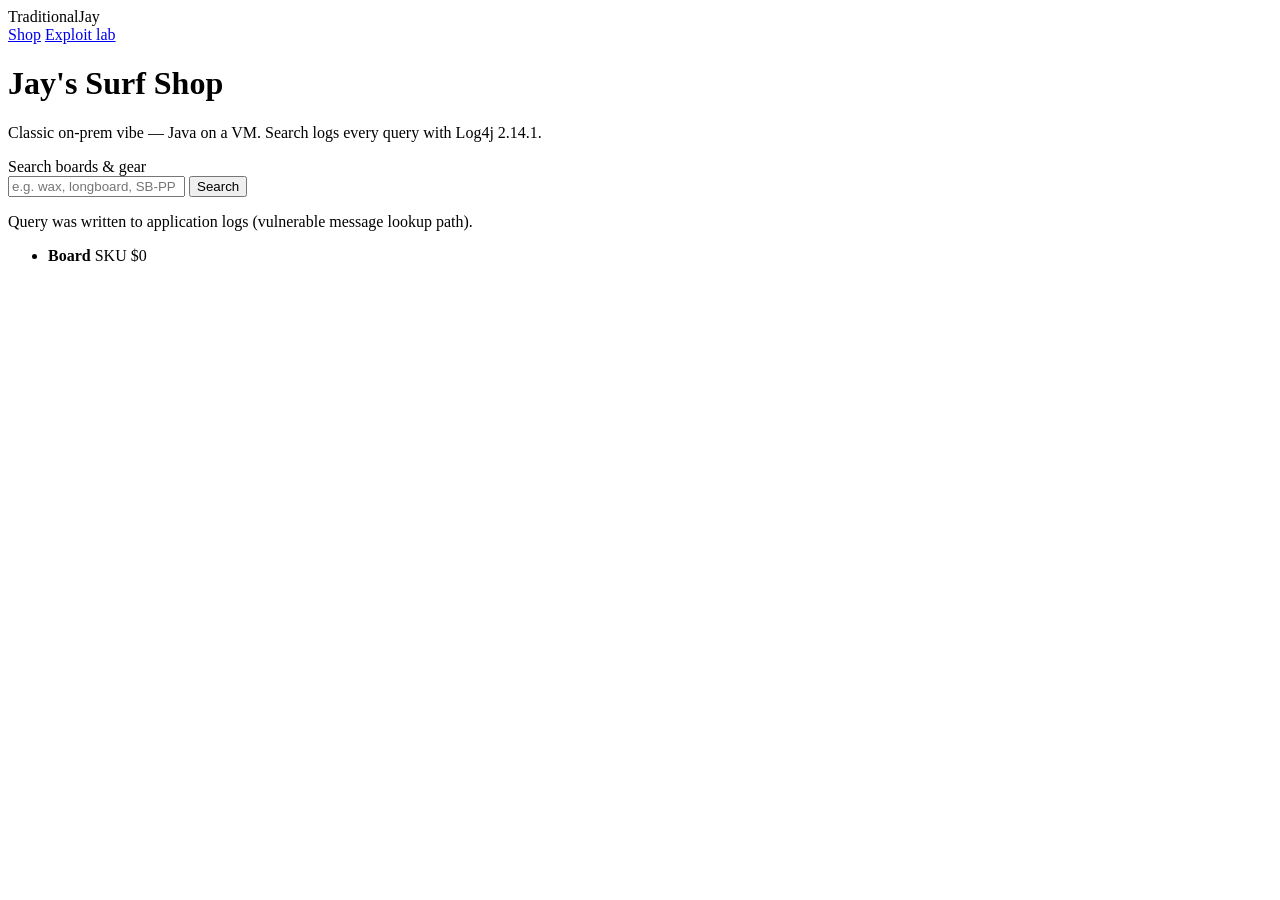
==== app/src/main/resources/templates/index.html @ b60e9ac0 "Initial TraditionalJay VM lab with Log4Shell demo. Spring Boot shop on Log4j 2.14.1 plus AWS/Azure/G" ====
<!DOCTYPE html>
<html lang="en" xmlns:th="http://www.thymeleaf.org">
<head>
  <meta charset="UTF-8"/>
  <meta name="viewport" content="width=device-width, initial-scale=1"/>
  <title>TraditionalJay — Jay's Surf Shop (classic)</title>
  <link rel="stylesheet" th:href="@{/styles.css}"/>
</head>
<body>
  <header class="top">
    <div class="brand">TraditionalJay</div>
    <nav>
      <a href="/">Shop</a>
      <a href="/security">Exploit lab</a>
    </nav>
  </header>

  <main class="wrap">
    <h1>Jay's Surf Shop</h1>
    <p class="lede">Classic on-prem vibe — Java on a VM. Search logs every query with Log4j 2.14.1.</p>

    <form class="search" method="get" action="/search">
      <label for="q">Search boards &amp; gear</label>
      <div class="row">
        <input id="q" name="q" type="text" th:value="${q}" placeholder="e.g. wax, longboard, SB-PP"/>
        <button type="submit">Search</button>
      </div>
    </form>

    <p class="hint" th:if="${logged}">Query was written to application logs (vulnerable message lookup path).</p>

    <ul class="catalog">
      <li th:each="p : ${products}">
        <strong th:text="${p.name}">Board</strong>
        <span class="sku" th:text="${p.sku}">SKU</span>
        <span class="price" th:text="'$' + ${p.price}">$0</span>
      </li>
    </ul>
  </main>
</body>
</html>
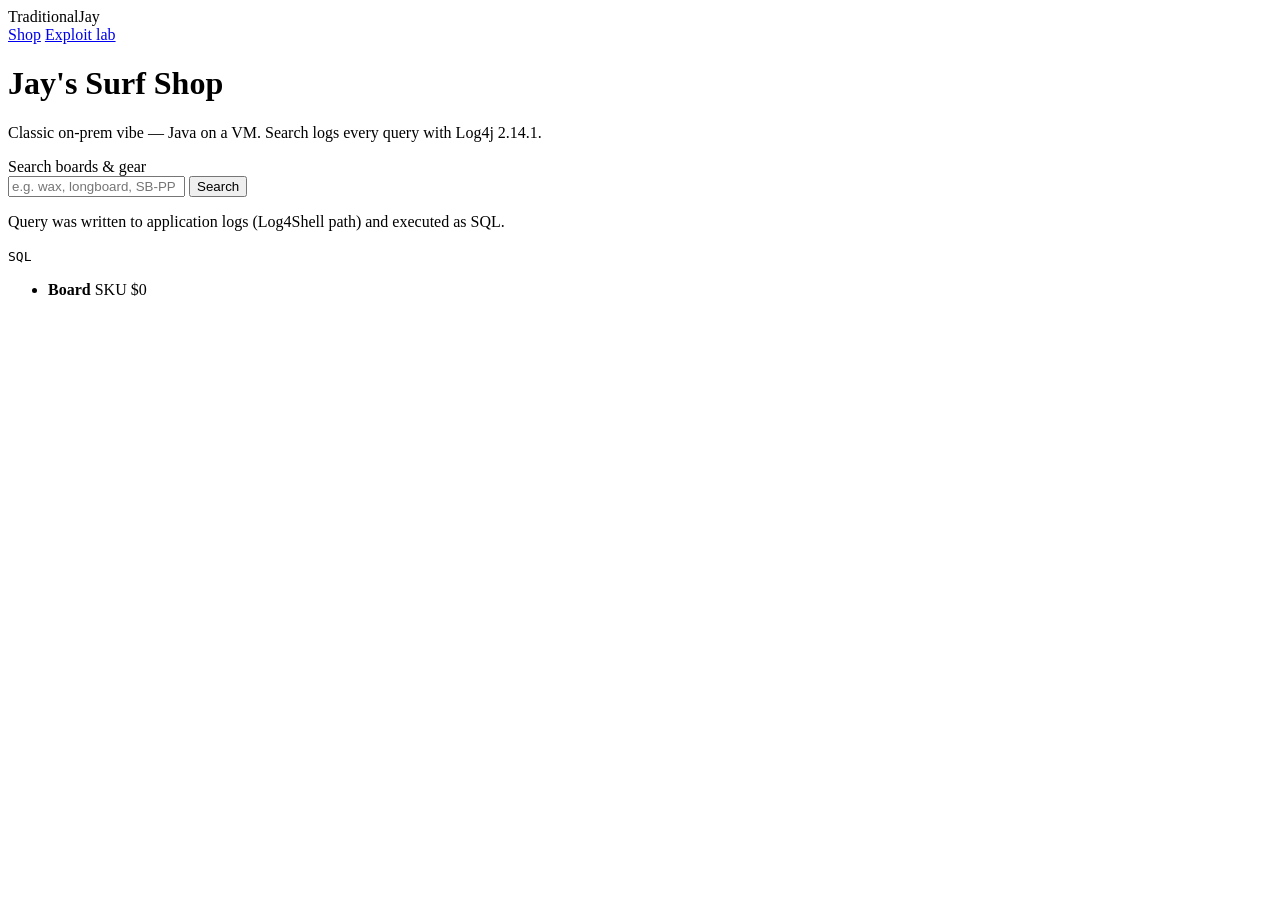
==== commit 8e3ec3e8: "Add Critical VM Compromise story: SQLi, Log4Shell, reverse shell. Chain dumps SQLite secrets, trigge" ====
--- a/app/src/main/resources/templates/index.html
+++ b/app/src/main/resources/templates/index.html
@@ -27,7 +27,8 @@
       </div>
     </form>
 
-    <p class="hint" th:if="${logged}">Query was written to application logs (vulnerable message lookup path).</p>
+    <p class="hint" th:if="${logged}">Query was written to application logs (Log4Shell path) and executed as SQL.</p>
+    <p class="hint" th:if="${sql}"><code th:text="${sql}">SQL</code></p>
 
     <ul class="catalog">
       <li th:each="p : ${products}">
